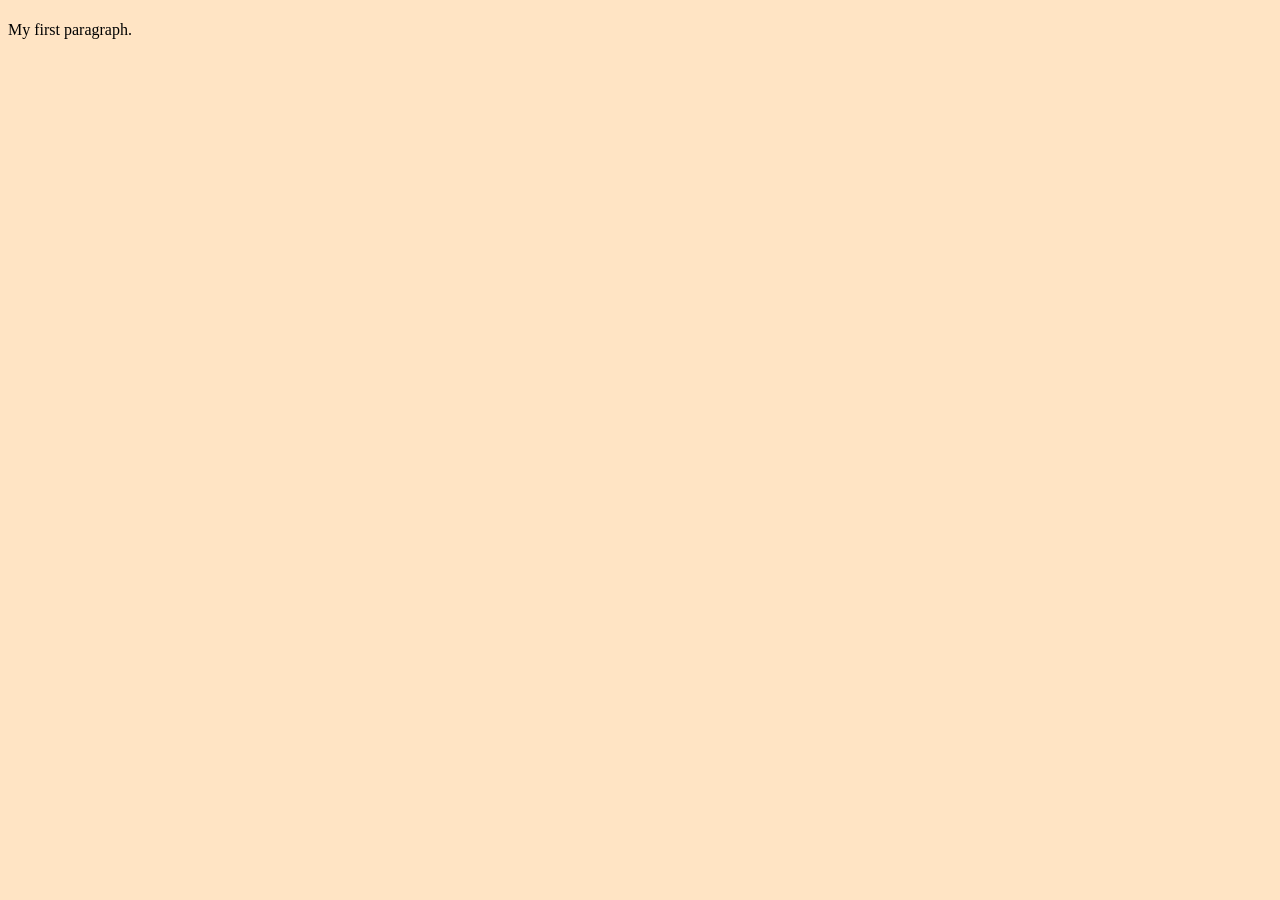
==== index.html @ 2f1582cc "Изменена тема страницы" ====
<!DOCTYPE html>
<html>
    <head>
        <title>WOLK</title>
        <link rel="stylesheet" href="styling.css">
    </head>
    <body>
        <h1 id="greeting"></h1>
        <p>My first paragraph.</p>
        <script src="https://telegram.org/js/telegram-web-app.js"></script>       
        <script>
            let tg = window.Telegram.WebApp;
            // Получаем элемент заголовка
            let userNameGreeting = document.getElementById("greeting");
            // Проверяем наличие данных о пользователе
            if (tg.initDataUnsafe && tg.initDataUnsafe.user) {
                let user = tg.initDataUnsafe.user;
                let userName = `${user.first_name} ${user.last_name}`;
                // Устанавливаем имя пользователя в заголовок
                userNameGreeting.textContent = `Здравствуйте, ${userName}!`;
            } else {
                // Если данные о пользователе недоступны, выводим сообщение в консоль
                console.log("Данные о пользователе недоступны.");
                userNameGreeting.textContent = "Здравствуйте, гость!";
            }
        </script>
    </body>
</html>
---- styling.css ----
body {
    background-color: bisque;
}
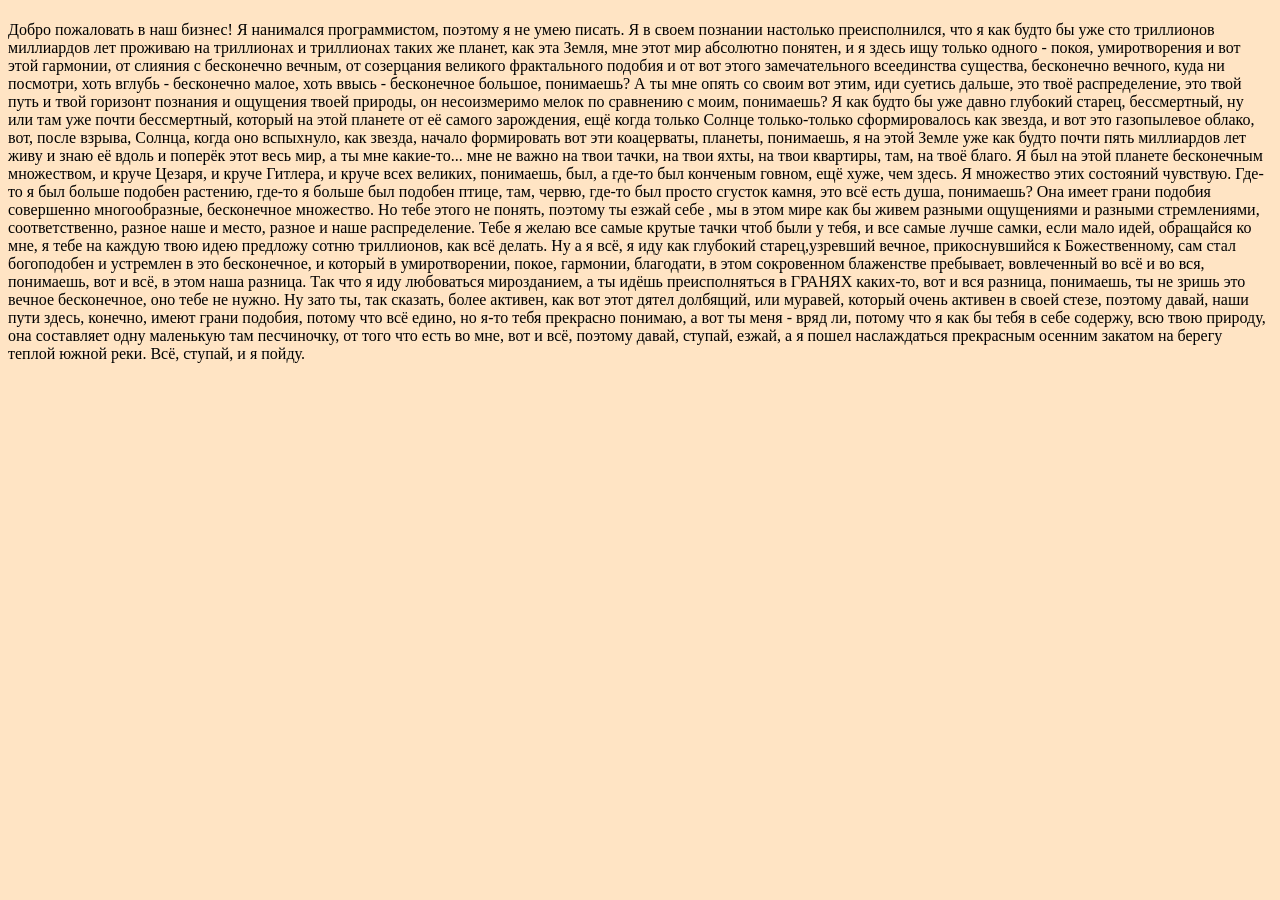
==== commit ff0b0a5f: "микро прикол" ====
--- a/index.html
+++ b/index.html
@@ -5,8 +5,28 @@
         <link rel="stylesheet" href="styling.css">
     </head>
     <body>
-        <h1 id="greeting"></h1>
-        <p>My first paragraph.</p>
+        <h1 id="greeting" class="greeting"></h1>
+        <p class="first_paragraph">Добро пожаловать в наш бизнес! Я нанимался программистом, поэтому я не умею писать. 
+            Я в своем познании настолько преисполнился, что я как будто бы уже сто триллионов миллиардов лет проживаю на триллионах и
+триллионах таких же планет, как эта Земля, мне этот мир абсолютно понятен, и я здесь ищу только одного - покоя, умиротворения и
+вот этой гармонии, от слияния с бесконечно вечным, от созерцания великого фрактального подобия и от вот этого замечательного всеединства
+существа, бесконечно вечного, куда ни посмотри, хоть вглубь - бесконечно малое, хоть ввысь - бесконечное большое, понимаешь? А ты мне опять со
+своим вот этим, иди суетись дальше, это твоё распределение, это твой путь и твой горизонт познания и ощущения твоей природы, он
+несоизмеримо мелок по сравнению с моим, понимаешь? Я как будто бы уже давно глубокий старец, бессмертный, ну или там уже почти бессмертный,
+который на этой планете от её самого зарождения, ещё когда только Солнце только-только сформировалось как звезда, и вот это газопылевое облако,
+вот, после взрыва, Солнца, когда оно вспыхнуло, как звезда, начало формировать вот эти коацерваты, планеты, понимаешь, я на этой Земле уже как будто почти пять миллиардов лет живу и знаю её вдоль и поперёк
+этот весь мир, а ты мне какие-то... мне не важно на твои тачки, на твои яхты, на твои квартиры, там, на твоё благо. Я был на этой
+планете бесконечным множеством, и круче Цезаря, и круче Гитлера, и круче всех великих, понимаешь, был, а где-то был конченым говном, ещё хуже,
+чем здесь. Я множество этих состояний чувствую. Где-то я был больше подобен растению, где-то я больше был подобен птице, там, червю, где-то
+был просто сгусток камня, это всё есть душа, понимаешь? Она имеет грани подобия совершенно многообразные, бесконечное множество. Но тебе этого
+не понять, поэтому ты езжай себе , мы в этом мире как бы живем разными ощущениями и разными стремлениями, соответственно, разное наше и
+место, разное и наше распределение. Тебе я желаю все самые крутые тачки чтоб были у тебя, и все самые лучше самки, если мало идей, обращайся ко мне, я тебе на каждую твою идею предложу сотню триллионов, как всё делать. 
+Ну а я всё, я иду как глубокий старец,узревший вечное, прикоснувшийся к Божественному, сам стал богоподобен и устремлен в это бесконечное, и который в умиротворении, покое, гармонии, благодати, в этом сокровенном блаженстве пребывает, 
+вовлеченный во всё и во вся, понимаешь, вот и всё, в этом наша разница. Так что я иду любоваться мирозданием, а ты идёшь преисполняться в ГРАНЯХ каких-то, вот и вся разница, понимаешь, ты не зришь это вечное бесконечное, оно тебе не нужно. 
+Ну зато ты, так сказать, более активен, как вот этот дятел долбящий, или муравей, который очень активен в своей стезе, поэтому давай, наши пути здесь, конечно, имеют грани подобия, потому что всё едино, но я-то тебя прекрасно понимаю, 
+а вот ты меня - вряд ли, потому что я как бы тебя в себе содержу, всю твою природу, она составляет одну маленькую там песчиночку, от того что есть во мне, вот и всё, поэтому давай, ступай, езжай, а я пошел наслаждаться прекрасным осенним 
+закатом на берегу теплой южной реки. Всё, ступай, и я пойду.
+        </p>
         <script src="https://telegram.org/js/telegram-web-app.js"></script>       
         <script>
             let tg = window.Telegram.WebApp;
--- a/styling.css
+++ b/styling.css
@@ -1,3 +1,12 @@
 body {
     background-color: bisque;
+}
+
+.greeting {
+    font-family: 'Century Gothic';
+    text-align: center;
+}
+
+.first_paragraph {
+    font-family: 'Century Gothic';
 }
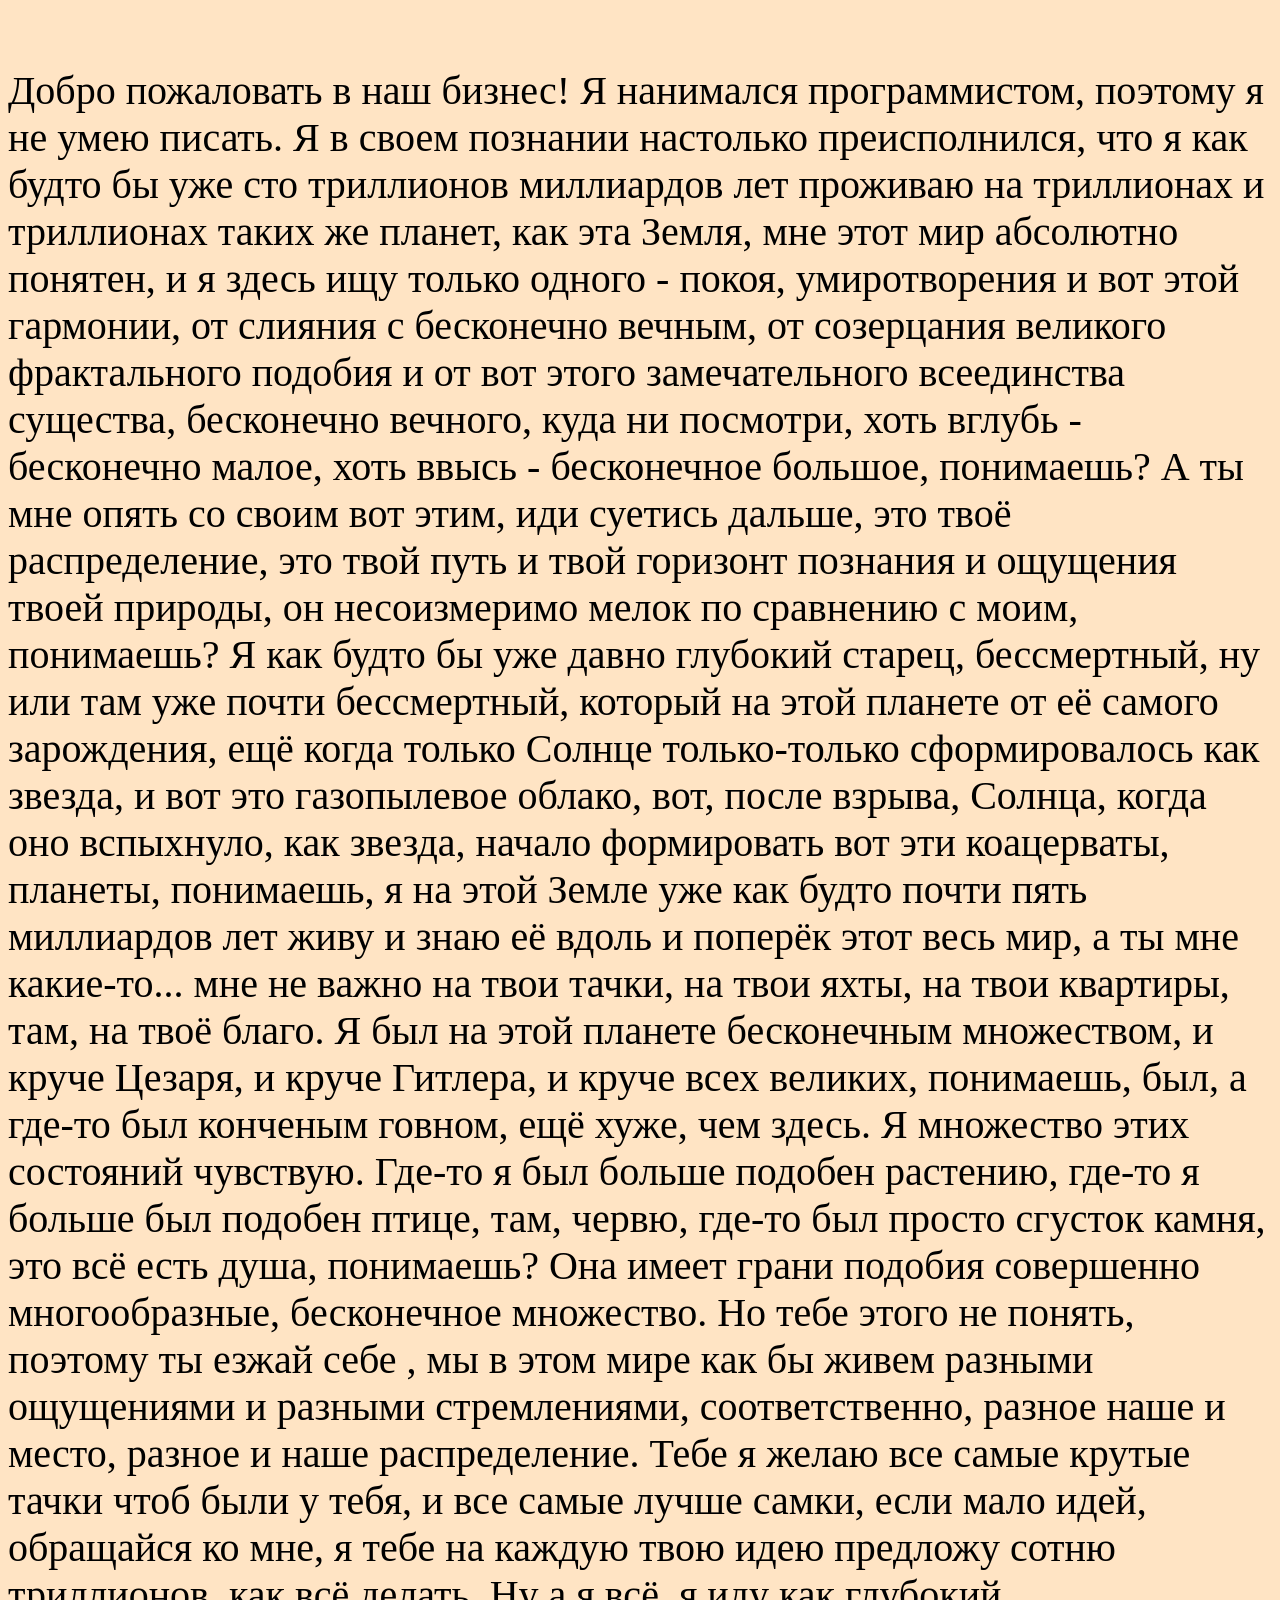
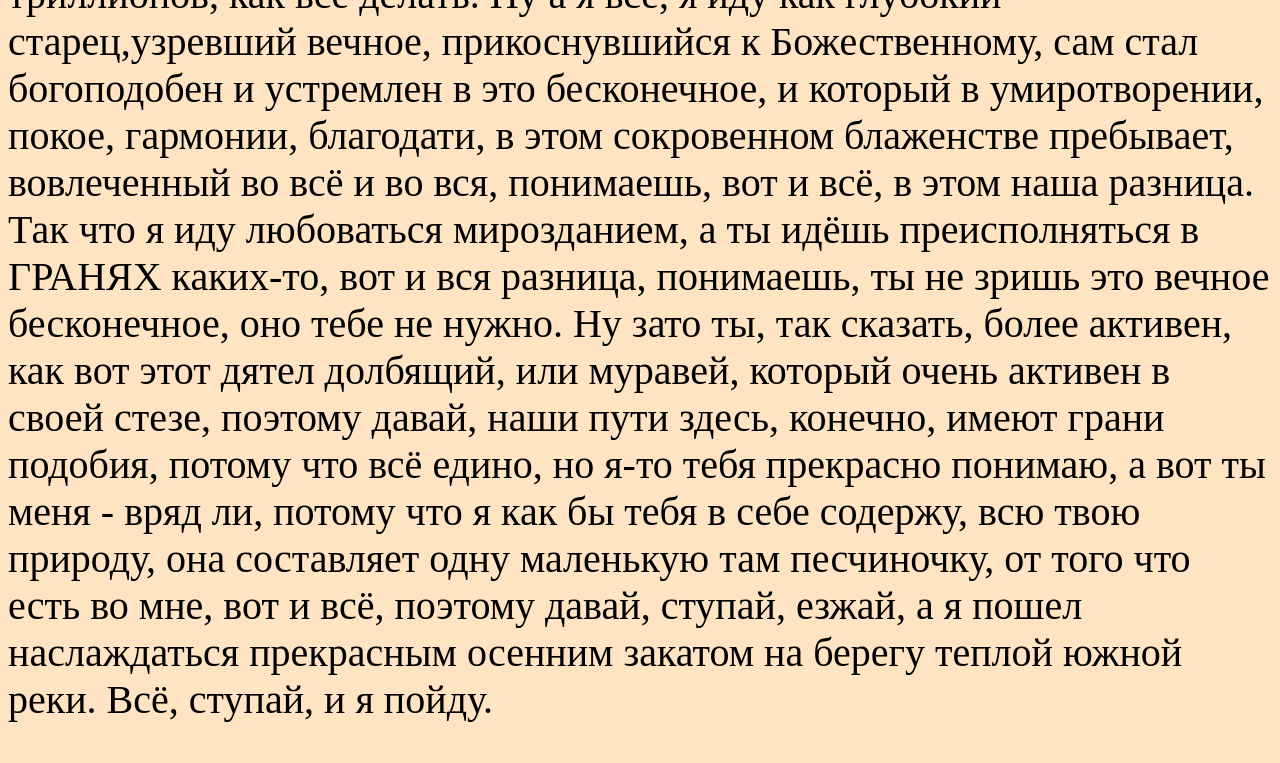
==== commit 1a3d288b: "пытаюсь решить проблему 2" ====
--- a/index.html
+++ b/index.html
@@ -5,8 +5,8 @@
         <link rel="stylesheet" href="styling.css">
     </head>
     <body>
-        <h1 id="greeting" class="greeting"></h1>
-        <p class="first_paragraph">Добро пожаловать в наш бизнес! Я нанимался программистом, поэтому я не умею писать. 
+        <h1 id="greeting" class="greeting" style="font-size:100px;"></h1>
+        <p class="first_paragraph" style="font-size:40px;">Добро пожаловать в наш бизнес! Я нанимался программистом, поэтому я не умею писать. 
             Я в своем познании настолько преисполнился, что я как будто бы уже сто триллионов миллиардов лет проживаю на триллионах и
 триллионах таких же планет, как эта Земля, мне этот мир абсолютно понятен, и я здесь ищу только одного - покоя, умиротворения и
 вот этой гармонии, от слияния с бесконечно вечным, от созерцания великого фрактального подобия и от вот этого замечательного всеединства
--- a/styling.css
+++ b/styling.css
@@ -2,11 +2,11 @@
     background-color: bisque;
 }
 
-.greeting {
+.greeting{
     font-family: 'Century Gothic';
     text-align: center;
 }
 
-.first_paragraph {
+.first_paragraph{
     font-family: 'Century Gothic';
 }
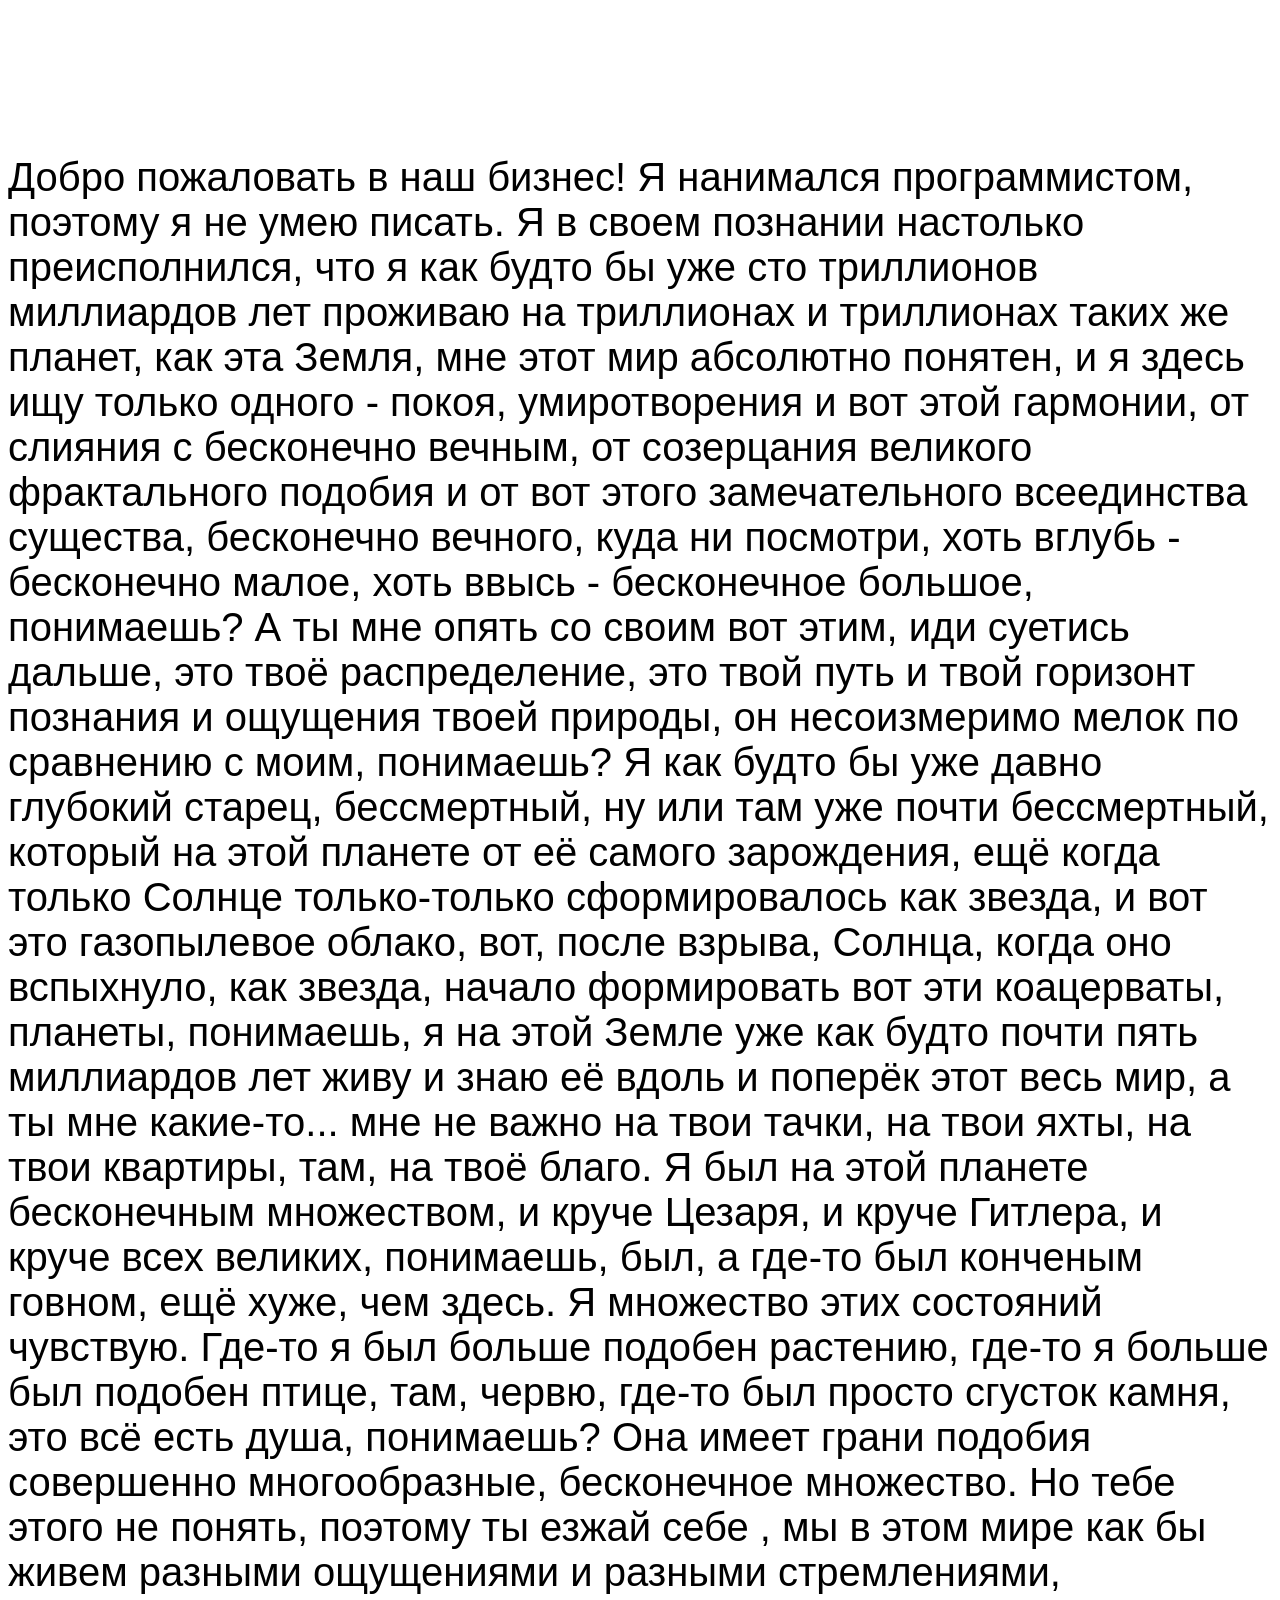
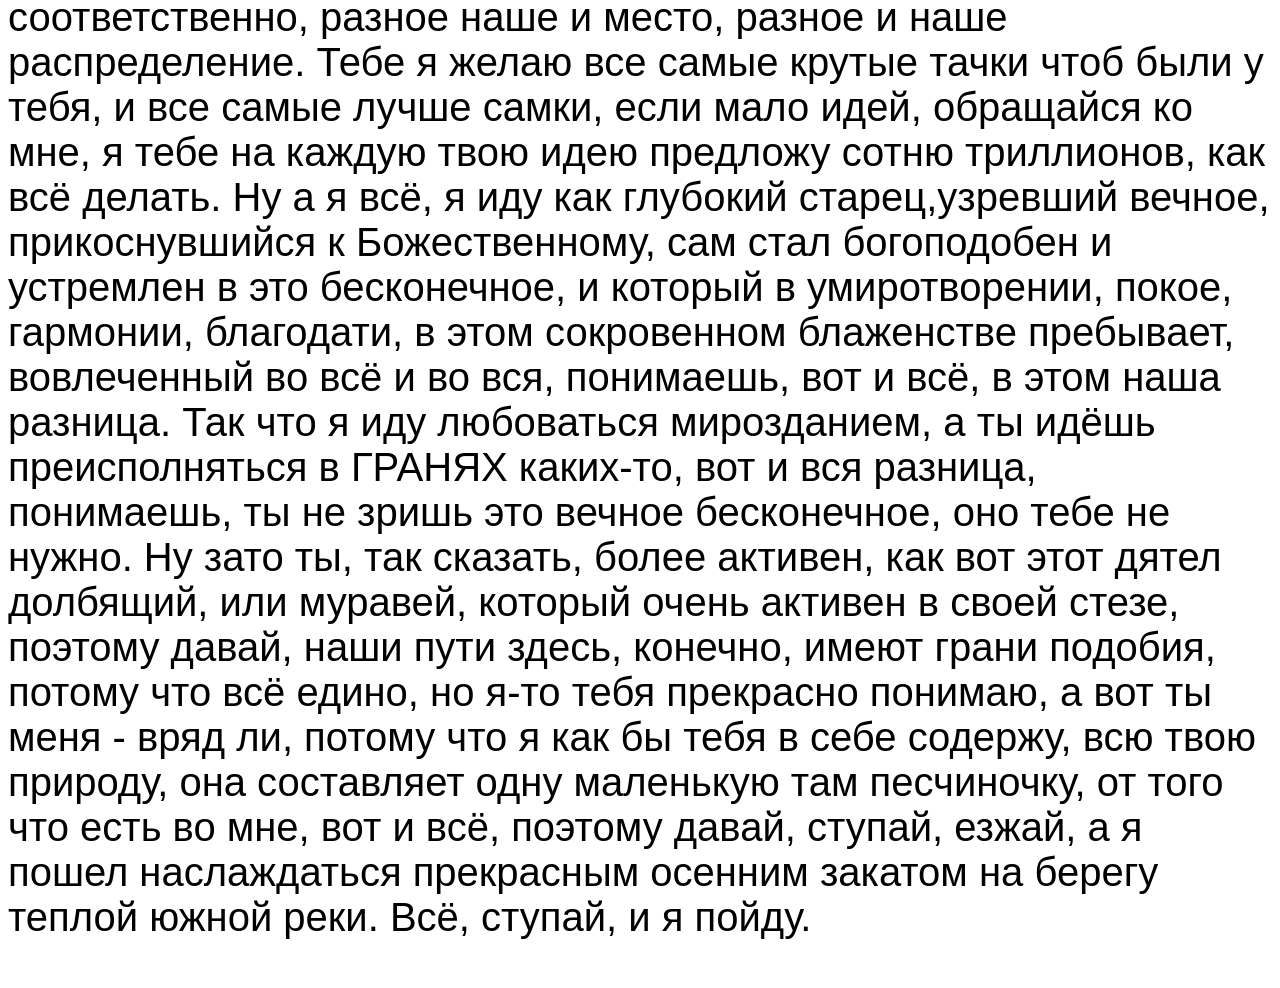
==== commit a34c777d: "размер текста" ====
--- a/index.html
+++ b/index.html
@@ -5,7 +5,7 @@
         <link rel="stylesheet" href="styling.css">
     </head>
     <body>
-        <h1 id="greeting" class="greeting" style="font-size:100px;"></h1>
+        <h1 id="greeting" class="greeting" style="font-size:80px;"></h1>
         <p class="first_paragraph" style="font-size:40px;">Добро пожаловать в наш бизнес! Я нанимался программистом, поэтому я не умею писать. 
             Я в своем познании настолько преисполнился, что я как будто бы уже сто триллионов миллиардов лет проживаю на триллионах и
 триллионах таких же планет, как эта Земля, мне этот мир абсолютно понятен, и я здесь ищу только одного - покоя, умиротворения и
--- a/styling.css
+++ b/styling.css
@@ -1,12 +1,17 @@
 body {
-    background-color: bisque;
+    background-color: var(--tg-theme-bg-color);
+    display: flex;
+	flex-direction: column;
+	align-items: center;
 }
 
 .greeting{
-    font-family: 'Century Gothic';
+    font-family: 'Arial';
     text-align: center;
+    color: var(--tg-theme-text-color);
 }
 
 .first_paragraph{
-    font-family: 'Century Gothic';
+    font-family: 'Arial';
+    color: var(--tg-theme-text-color);
 }
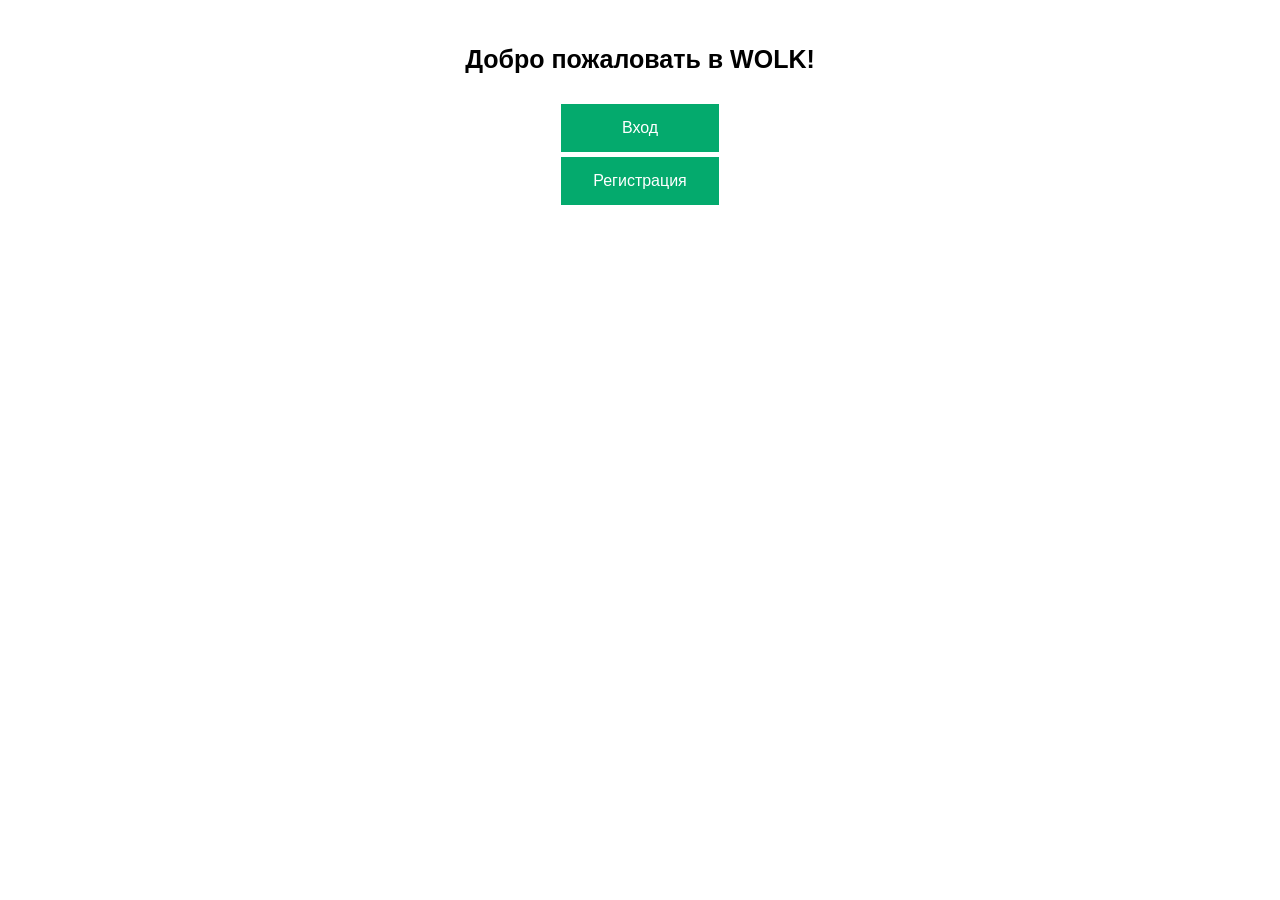
==== commit bf51c428: "Добавлен новый файл greeting.js с несколькими скриптами, а так же исправлен текст и добавлены кнопки" ====
--- a/index.html
+++ b/index.html
@@ -1,48 +1,20 @@
 <!DOCTYPE html>
 <html>
     <head>
+        <meta charset="utf-8">
+        <meta name="viewport" content="width=device-width">
         <title>WOLK</title>
         <link rel="stylesheet" href="styling.css">
     </head>
     <body>
-        <h1 id="greeting" class="greeting" style="font-size:80px;"></h1>
-        <p class="first_paragraph" style="font-size:40px;">Добро пожаловать в наш бизнес! Я нанимался программистом, поэтому я не умею писать. 
-            Я в своем познании настолько преисполнился, что я как будто бы уже сто триллионов миллиардов лет проживаю на триллионах и
-триллионах таких же планет, как эта Земля, мне этот мир абсолютно понятен, и я здесь ищу только одного - покоя, умиротворения и
-вот этой гармонии, от слияния с бесконечно вечным, от созерцания великого фрактального подобия и от вот этого замечательного всеединства
-существа, бесконечно вечного, куда ни посмотри, хоть вглубь - бесконечно малое, хоть ввысь - бесконечное большое, понимаешь? А ты мне опять со
-своим вот этим, иди суетись дальше, это твоё распределение, это твой путь и твой горизонт познания и ощущения твоей природы, он
-несоизмеримо мелок по сравнению с моим, понимаешь? Я как будто бы уже давно глубокий старец, бессмертный, ну или там уже почти бессмертный,
-который на этой планете от её самого зарождения, ещё когда только Солнце только-только сформировалось как звезда, и вот это газопылевое облако,
-вот, после взрыва, Солнца, когда оно вспыхнуло, как звезда, начало формировать вот эти коацерваты, планеты, понимаешь, я на этой Земле уже как будто почти пять миллиардов лет живу и знаю её вдоль и поперёк
-этот весь мир, а ты мне какие-то... мне не важно на твои тачки, на твои яхты, на твои квартиры, там, на твоё благо. Я был на этой
-планете бесконечным множеством, и круче Цезаря, и круче Гитлера, и круче всех великих, понимаешь, был, а где-то был конченым говном, ещё хуже,
-чем здесь. Я множество этих состояний чувствую. Где-то я был больше подобен растению, где-то я больше был подобен птице, там, червю, где-то
-был просто сгусток камня, это всё есть душа, понимаешь? Она имеет грани подобия совершенно многообразные, бесконечное множество. Но тебе этого
-не понять, поэтому ты езжай себе , мы в этом мире как бы живем разными ощущениями и разными стремлениями, соответственно, разное наше и
-место, разное и наше распределение. Тебе я желаю все самые крутые тачки чтоб были у тебя, и все самые лучше самки, если мало идей, обращайся ко мне, я тебе на каждую твою идею предложу сотню триллионов, как всё делать. 
-Ну а я всё, я иду как глубокий старец,узревший вечное, прикоснувшийся к Божественному, сам стал богоподобен и устремлен в это бесконечное, и который в умиротворении, покое, гармонии, благодати, в этом сокровенном блаженстве пребывает, 
-вовлеченный во всё и во вся, понимаешь, вот и всё, в этом наша разница. Так что я иду любоваться мирозданием, а ты идёшь преисполняться в ГРАНЯХ каких-то, вот и вся разница, понимаешь, ты не зришь это вечное бесконечное, оно тебе не нужно. 
-Ну зато ты, так сказать, более активен, как вот этот дятел долбящий, или муравей, который очень активен в своей стезе, поэтому давай, наши пути здесь, конечно, имеют грани подобия, потому что всё едино, но я-то тебя прекрасно понимаю, 
-а вот ты меня - вряд ли, потому что я как бы тебя в себе содержу, всю твою природу, она составляет одну маленькую там песчиночку, от того что есть во мне, вот и всё, поэтому давай, ступай, езжай, а я пошел наслаждаться прекрасным осенним 
-закатом на берегу теплой южной реки. Всё, ступай, и я пойду.
-        </p>
         <script src="https://telegram.org/js/telegram-web-app.js"></script>       
-        <script>
-            let tg = window.Telegram.WebApp;
-            // Получаем элемент заголовка
-            let userNameGreeting = document.getElementById("greeting");
-            // Проверяем наличие данных о пользователе
-            if (tg.initDataUnsafe && tg.initDataUnsafe.user) {
-                let user = tg.initDataUnsafe.user;
-                let userName = `${user.first_name} ${user.last_name}`;
-                // Устанавливаем имя пользователя в заголовок
-                userNameGreeting.textContent = `Здравствуйте, ${userName}!`;
-            } else {
-                // Если данные о пользователе недоступны, выводим сообщение в консоль
-                console.log("Данные о пользователе недоступны.");
-                userNameGreeting.textContent = "Здравствуйте, гость!";
-            }
-        </script>
+        <h1 id="greeting" class="greeting"></h1> 
+        <h1 class="greetingWOLK">Добро пожаловать в WOLK!</h1>
+        <div id="enter">
+            <button id="button-login" class="button">Вход</button>
+            <br>
+            <button id="button-register" class="button">Регистрация</button>
+        </div>  
+        <script src="/js/greeting.js"></script>        
     </body>
 </html>
--- a/styling.css
+++ b/styling.css
@@ -5,13 +5,45 @@
 	align-items: center;
 }
 
-.greeting{
+.greeting {
+    font-family: 'Arial';
+    font-size: 40px;
+    text-align: center;
+    color: var(--tg-theme-text-color);
+    margin-bottom: 5px;
+}
+
+.greetingWOLK {
     font-family: 'Arial';
     text-align: center;
+    font-size: 25px;
     color: var(--tg-theme-text-color);
+    margin-top: 5px;
+    margin-bottom: 30px;
 }
 
-.first_paragraph{
+.button {
     font-family: 'Arial';
-    color: var(--tg-theme-text-color);
+    background-color: #04AA6D; 
+    border: none;
+    color: white;
+    padding: 15px 32px;
+    text-align: center;
+    text-decoration: none;
+    display: inline-block;
+    font-size: 16px;
+    width: 100%;
+    margin-bottom: 5px;
+}
+
+.button:hover {
+    font-family: 'Arial';
+    background-color: #04aa6db9; 
+    border: none;
+    color: white;
+    padding: 15px 32px;
+    text-align: center;
+    text-decoration: none;
+    display: inline-block;
+    font-size: 16px;
 }
